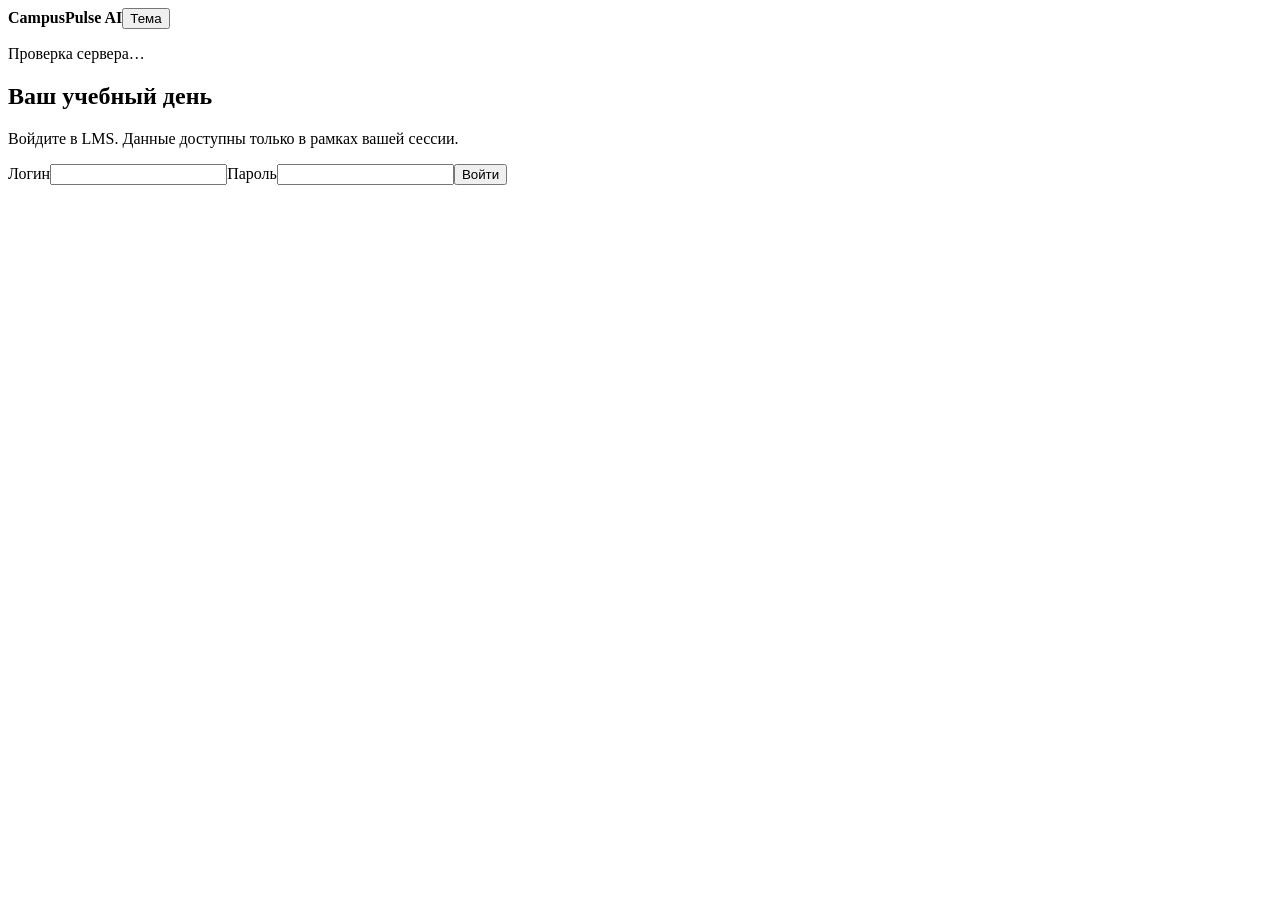
==== web/lms/index.html @ e1d64cc4 "Merge origin/master with Firestore integration and restore missing LMS components" ====
<!doctype html>
<html lang="ru"><head><meta charset="utf-8"><meta name="viewport" content="width=device-width, initial-scale=1">
<title>CampusPulse AI — LMS</title><link rel="stylesheet" href="/lms-assets/style.css"></head>
<body><header><strong>CampusPulse <span>AI</span></strong><button id="theme" type="button">Тема</button><span id="identity"></span><button id="logout" type="button" hidden>Выйти</button></header>
<p id="status" role="status">Проверка сервера…</p>
<main><section id="login-panel"><h1>Ваш учебный день</h1><p>Войдите в LMS. Данные доступны только в рамках вашей сессии.</p>
<form id="login"><label>Логин<input name="username" autocomplete="username" required></label><label>Пароль<input name="password" type="password" autocomplete="current-password" required></label><button>Войти</button></form></section>
<section id="workspace" hidden><nav id="navigation" aria-label="Разделы LMS"></nav><label>Дисциплина<select id="course"><option value="">Все доступные</option></select></label>
<section><h1 id="page-title"></h1><div id="content"></div></section>
<aside id="agent-panel"><h2>Учебный помощник</h2><p>local — проверяемые функции. Vertex AI требует отдельного разрешённого подключения.</p>
<form id="agent"><label>Запрос<textarea name="message" maxlength="5000" required></textarea></label><label>Режим<select name="engine"><option value="local">local</option><option value="gemini">Vertex AI</option></select></label><button>Спросить</button></form>
<p id="answer" role="status"></p><details><summary>Действия инструментов</summary><pre id="trace"></pre></details></aside>
<section id="review" hidden><h2>Проверьте изменение</h2><pre id="review-data"></pre><button id="confirm" type="button">Подтвердить запись</button><button id="cancel" type="button">Отменить</button></section>
</section><p id="error" role="alert"></p></main><script type="module" src="/lms-assets/app.mjs"></script></body></html>
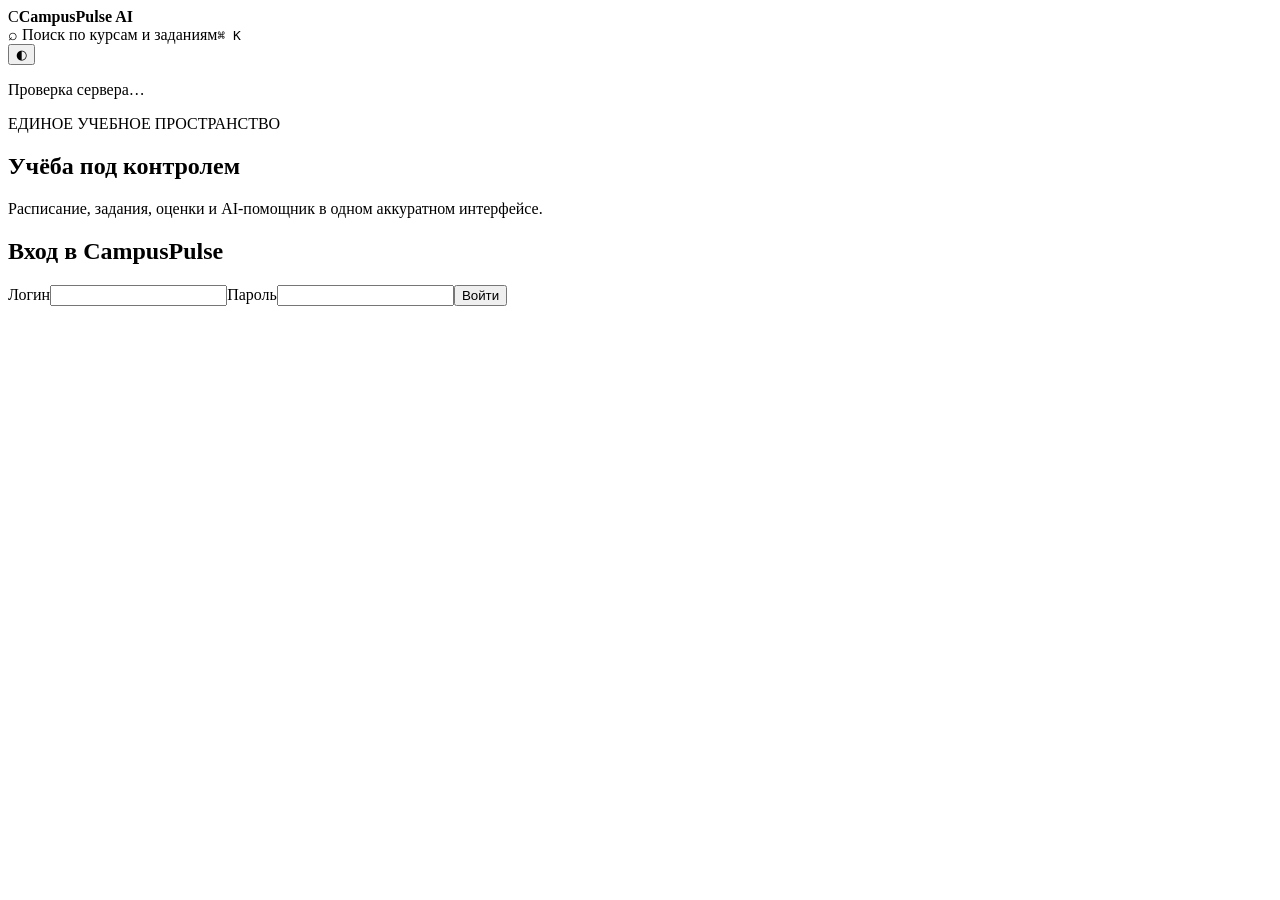
==== commit 8368b61f: "Integrate LMS updates, Alem LLM and Firestore backup" ====
--- a/web/lms/index.html
+++ b/web/lms/index.html
@@ -1,14 +1,36 @@
 <!doctype html>
 <html lang="ru"><head><meta charset="utf-8"><meta name="viewport" content="width=device-width, initial-scale=1">
 <title>CampusPulse AI — LMS</title><link rel="stylesheet" href="/lms-assets/style.css"></head>
-<body><header><strong>CampusPulse <span>AI</span></strong><button id="theme" type="button">Тема</button><span id="identity"></span><button id="logout" type="button" hidden>Выйти</button></header>
-<p id="status" role="status">Проверка сервера…</p>
-<main><section id="login-panel"><h1>Ваш учебный день</h1><p>Войдите в LMS. Данные доступны только в рамках вашей сессии.</p>
-<form id="login"><label>Логин<input name="username" autocomplete="username" required></label><label>Пароль<input name="password" type="password" autocomplete="current-password" required></label><button>Войти</button></form></section>
-<section id="workspace" hidden><nav id="navigation" aria-label="Разделы LMS"></nav><label>Дисциплина<select id="course"><option value="">Все доступные</option></select></label>
-<section><h1 id="page-title"></h1><div id="content"></div></section>
-<aside id="agent-panel"><h2>Учебный помощник</h2><p>local — проверяемые функции. Vertex AI требует отдельного разрешённого подключения.</p>
-<form id="agent"><label>Запрос<textarea name="message" maxlength="5000" required></textarea></label><label>Режим<select name="engine"><option value="local">local</option><option value="gemini">Vertex AI</option></select></label><button>Спросить</button></form>
-<p id="answer" role="status"></p><details><summary>Действия инструментов</summary><pre id="trace"></pre></details></aside>
-<section id="review" hidden><h2>Проверьте изменение</h2><pre id="review-data"></pre><button id="confirm" type="button">Подтвердить запись</button><button id="cancel" type="button">Отменить</button></section>
-</section><p id="error" role="alert"></p></main><script type="module" src="/lms-assets/app.mjs"></script></body></html>
+<body>
+<header class="topbar">
+  <div class="brand"><span class="brand-mark">C</span><strong>CampusPulse <b>AI</b></strong></div>
+  <div class="top-search" aria-hidden="true">⌕ <span>Поиск по курсам и заданиям</span><kbd>⌘ K</kbd></div>
+  <div class="top-actions"><button id="theme" class="icon-button" type="button" title="Сменить тему">◐</button><span id="identity"></span><button id="logout" class="secondary" type="button" hidden>Выйти</button></div>
+</header>
+<p id="status" class="system-status" role="status">Проверка сервера…</p>
+<main class="app-root">
+  <section id="login-panel" class="login-card">
+    <div class="login-copy"><span class="eyebrow">ЕДИНОЕ УЧЕБНОЕ ПРОСТРАНСТВО</span><h1>Учёба под контролем</h1><p>Расписание, задания, оценки и AI-помощник в одном аккуратном интерфейсе.</p></div>
+    <form id="login" class="login-form"><h2>Вход в CampusPulse</h2><label>Логин<input name="username" autocomplete="username" required></label><label>Пароль<input name="password" type="password" autocomplete="current-password" required></label><button>Войти</button></form>
+  </section>
+  <section id="workspace" class="workspace" hidden>
+    <aside class="sidebar">
+      <div class="profile-card"><span class="avatar">CP</span><div><strong>CampusPulse LMS</strong><small>Учебный кабинет</small></div></div>
+      <label class="course-picker">Текущая дисциплина<select id="course"><option value="">Все дисциплины</option></select></label>
+      <nav id="navigation" aria-label="Разделы LMS"></nav>
+      <div class="sidebar-note"><strong>Нужна помощь?</strong><span>Откройте AI-помощника справа.</span></div>
+    </aside>
+    <section class="content-panel">
+      <div class="page-heading"><div><span class="eyebrow">CAMPUSPULSE / LMS</span><h1 id="page-title"></h1></div><span class="live-pill">● Данные синхронизированы</span></div>
+      <div id="content"></div>
+    </section>
+    <aside id="agent-panel" class="assistant-panel">
+      <div class="assistant-heading"><span class="assistant-icon">✦</span><div><h2>AI-помощник</h2><small>Работает с вашими данными</small></div></div>
+      <p>Задайте вопрос об оценках, дедлайнах или составьте учебный план.</p>
+      <form id="agent"><label>Ваш вопрос<textarea name="message" maxlength="5000" placeholder="Что мне нужно сделать сегодня?" required></textarea></label><label>Режим<select name="engine"><option value="llm">LLM</option><option value="local">local</option></select></label><button>Отправить</button></form>
+      <p id="answer" role="status"></p><details><summary>Действия инструментов</summary><pre id="trace"></pre></details>
+    </aside>
+    <section id="review" class="review-panel" hidden><h2>Подтвердите изменение</h2><pre id="review-data"></pre><div class="button-row"><button id="confirm" type="button">Подтвердить</button><button id="cancel" class="secondary" type="button">Отменить</button></div></section>
+  </section>
+  <p id="error" role="alert"></p>
+</main><script type="module" src="/lms-assets/app.mjs"></script></body></html>
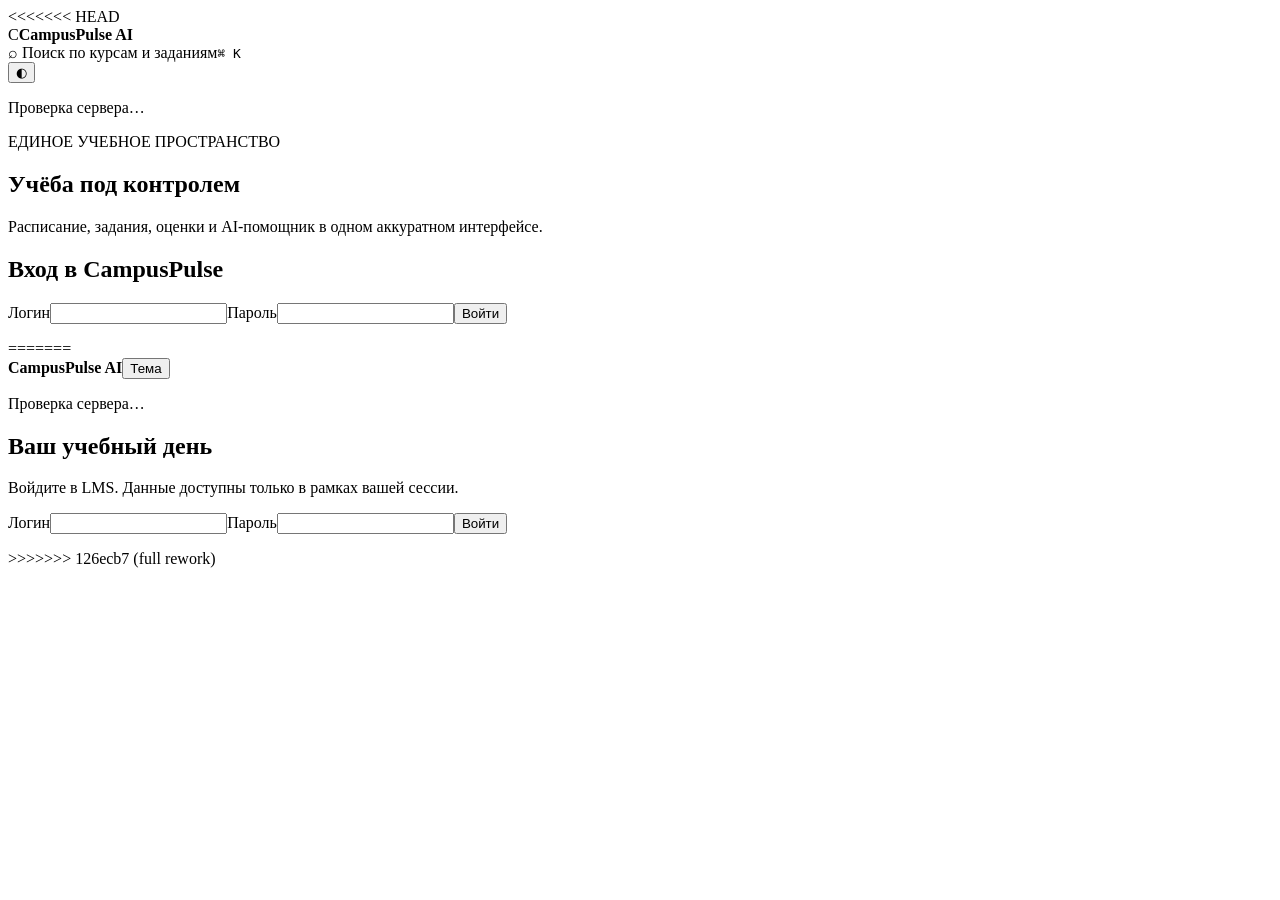
==== commit 1c043453: "full rework" ====
--- a/web/lms/index.html
+++ b/web/lms/index.html
@@ -1,6 +1,7 @@
 <!doctype html>
 <html lang="ru"><head><meta charset="utf-8"><meta name="viewport" content="width=device-width, initial-scale=1">
 <title>CampusPulse AI — LMS</title><link rel="stylesheet" href="/lms-assets/style.css"></head>
+<<<<<<< HEAD
 <body>
 <header class="topbar">
   <div class="brand"><span class="brand-mark">C</span><strong>CampusPulse <b>AI</b></strong></div>
@@ -33,4 +34,20 @@
     <section id="review" class="review-panel" hidden><h2>Подтвердите изменение</h2><pre id="review-data"></pre><div class="button-row"><button id="confirm" type="button">Подтвердить</button><button id="cancel" class="secondary" type="button">Отменить</button></div></section>
   </section>
   <p id="error" role="alert"></p>
-</main><script type="module" src="/lms-assets/app.mjs"></script></body></html>+</main><script type="module" src="/lms-assets/app.mjs"></script></body></html>
+=======
+<body><header><strong>CampusPulse <span>AI</span></strong><button id="theme" type="button">Тема</button><span id="identity"></span><button id="logout" type="button" hidden>Выйти</button></header>
+<p id="status" role="status">Проверка сервера…</p>
+<main><section id="login-panel"><h1>Ваш учебный день</h1><p>Войдите в LMS. Данные доступны только в рамках вашей сессии.</p>
+<form id="login"><label>Логин<input name="username" autocomplete="username" required></label><label>Пароль<input name="password" type="password" autocomplete="current-password" required></label><button>Войти</button></form></section>
+<section id="workspace" hidden><nav id="navigation" aria-label="Разделы LMS"></nav><label>Дисциплина<select id="course"><option value="">Все доступные</option></select></label>
+<section><h1 id="page-title"></h1><div id="content"></div></section>
+<aside id="agent-panel" class="agent-panel"><div class="agent-heading"><div><p class="eyebrow">CAMPUSPULSE ASSISTANT</p><h2>Меньше хаоса. Больше времени на учёбу.</h2></div><span class="agent-badge">MCP · Firestore · AI</span></div>
+<p>Спроси о дедлайнах, свободном времени и подготовке. Помощник проверяет данные твоих предметов.</p>
+<div id="agent-prompts" class="agent-prompts"><button type="button">Какие ближайшие дедлайны?</button><button type="button">Покажи расписание на неделю</button><button type="button">Составь и сохрани план подготовки на неделю</button></div>
+<form id="agent"><label>Чем помочь?<textarea name="message" maxlength="5000" placeholder="Составь план подготовки с учётом моих пар и дедлайнов" required></textarea></label><div class="agent-form-footer"><label>Режим<select name="engine"><option value="alem">Gemma · Alem AI</option><option value="local">Инструменты без модели</option><option value="gemini">Gemini · Vertex AI</option></select></label><button>Отправить запрос</button></div></form>
+<p id="agent-progress" role="status" hidden><span class="loading-spinner" aria-hidden="true"></span> Помощник работает…</p>
+<div id="activity" class="agent-activity" aria-live="polite"></div><p id="answer" role="status"></p><div id="agent-results"></div><details><summary>Технический журнал MCP</summary><pre id="trace"></pre></details></aside>
+<section id="review" hidden><h2>Проверьте изменение</h2><pre id="review-data"></pre><button id="confirm" type="button">Подтвердить запись</button><button id="cancel" type="button">Отменить</button></section>
+</section><p id="error" role="alert"></p></main><script type="module" src="/lms-assets/app.mjs"></script></body></html>
+>>>>>>> 126ecb7 (full rework)
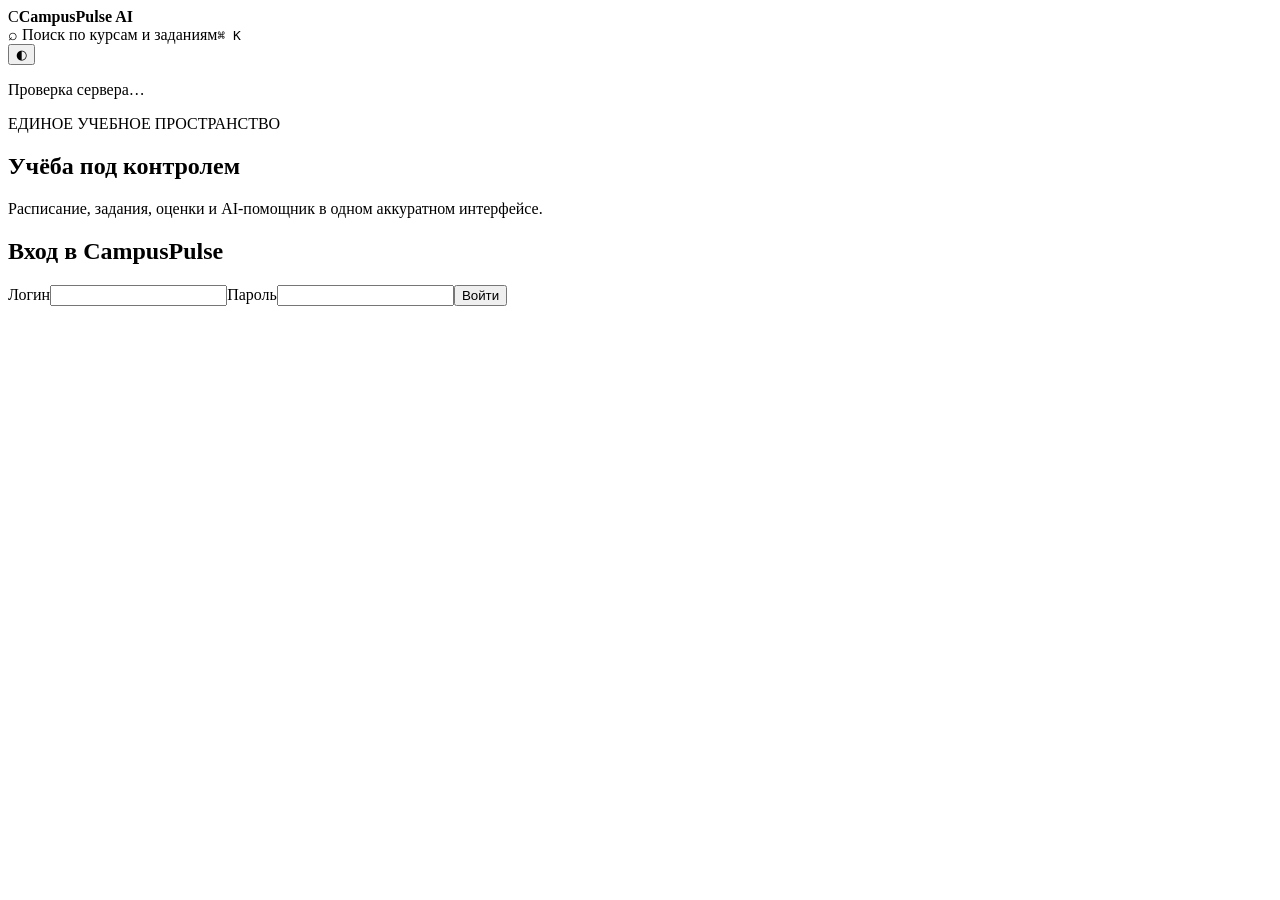
==== commit bbbb1f19: "Add AI chat interface and conversation context" ====
--- a/web/lms/index.html
+++ b/web/lms/index.html
@@ -1,7 +1,6 @@
 <!doctype html>
 <html lang="ru"><head><meta charset="utf-8"><meta name="viewport" content="width=device-width, initial-scale=1">
-<title>CampusPulse AI — LMS</title><link rel="stylesheet" href="/lms-assets/style.css"></head>
-<<<<<<< HEAD
+<title>CampusPulse AI — LMS</title><link rel="stylesheet" href="/lms-assets/style.css"><link rel="stylesheet" href="/lms-assets/pages.css"></head>
 <body>
 <header class="topbar">
   <div class="brand"><span class="brand-mark">C</span><strong>CampusPulse <b>AI</b></strong></div>
@@ -26,28 +25,16 @@
       <div id="content"></div>
     </section>
     <aside id="agent-panel" class="assistant-panel">
-      <div class="assistant-heading"><span class="assistant-icon">✦</span><div><h2>AI-помощник</h2><small>Работает с вашими данными</small></div></div>
-      <p>Задайте вопрос об оценках, дедлайнах или составьте учебный план.</p>
-      <form id="agent"><label>Ваш вопрос<textarea name="message" maxlength="5000" placeholder="Что мне нужно сделать сегодня?" required></textarea></label><label>Режим<select name="engine"><option value="llm">LLM</option><option value="local">local</option></select></label><button>Отправить</button></form>
-      <p id="answer" role="status"></p><details><summary>Действия инструментов</summary><pre id="trace"></pre></details>
+      <div class="assistant-heading"><span class="assistant-icon" aria-hidden="true">✦</span><div><h2>AI-помощник</h2><small>Ваш учебный чат</small></div><button id="new-chat" class="chat-new secondary" type="button" title="Очистить текущий диалог">Новый чат</button></div>
+      <div id="chat-messages" class="chat-messages" role="log" aria-label="Диалог с AI-помощником" aria-live="polite" aria-relevant="additions text"></div>
+      <form id="agent" class="chat-composer">
+        <label class="chat-input-label" for="chat-input">Сообщение помощнику</label>
+        <textarea id="chat-input" name="message" rows="2" maxlength="5000" placeholder="Спросите об учёбе…" required></textarea>
+        <div class="chat-composer-actions"><label class="chat-engine">Режим<select name="engine" aria-label="Режим помощника"><option value="llm">LLM</option><option value="local">Без AI</option></select></label><button id="chat-stop" class="secondary" type="button" hidden>Остановить</button><button id="chat-send" type="submit" title="Отправить сообщение">Отправить <span aria-hidden="true">↑</span></button></div>
+        <small class="chat-hint">Enter — отправить · Shift+Enter — новая строка</small>
+      </form>
     </aside>
-    <section id="review" class="review-panel" hidden><h2>Подтвердите изменение</h2><pre id="review-data"></pre><div class="button-row"><button id="confirm" type="button">Подтвердить</button><button id="cancel" class="secondary" type="button">Отменить</button></div></section>
+    <section id="review" class="review-panel" hidden><h2>Подтвердите изменение</h2><div id="review-data"></div><div class="button-row"><button id="confirm" type="button">Подтвердить</button><button id="cancel" class="secondary" type="button">Отменить</button></div></section>
   </section>
   <p id="error" role="alert"></p>
 </main><script type="module" src="/lms-assets/app.mjs"></script></body></html>
-=======
-<body><header><strong>CampusPulse <span>AI</span></strong><button id="theme" type="button">Тема</button><span id="identity"></span><button id="logout" type="button" hidden>Выйти</button></header>
-<p id="status" role="status">Проверка сервера…</p>
-<main><section id="login-panel"><h1>Ваш учебный день</h1><p>Войдите в LMS. Данные доступны только в рамках вашей сессии.</p>
-<form id="login"><label>Логин<input name="username" autocomplete="username" required></label><label>Пароль<input name="password" type="password" autocomplete="current-password" required></label><button>Войти</button></form></section>
-<section id="workspace" hidden><nav id="navigation" aria-label="Разделы LMS"></nav><label>Дисциплина<select id="course"><option value="">Все доступные</option></select></label>
-<section><h1 id="page-title"></h1><div id="content"></div></section>
-<aside id="agent-panel" class="agent-panel"><div class="agent-heading"><div><p class="eyebrow">CAMPUSPULSE ASSISTANT</p><h2>Меньше хаоса. Больше времени на учёбу.</h2></div><span class="agent-badge">MCP · Firestore · AI</span></div>
-<p>Спроси о дедлайнах, свободном времени и подготовке. Помощник проверяет данные твоих предметов.</p>
-<div id="agent-prompts" class="agent-prompts"><button type="button">Какие ближайшие дедлайны?</button><button type="button">Покажи расписание на неделю</button><button type="button">Составь и сохрани план подготовки на неделю</button></div>
-<form id="agent"><label>Чем помочь?<textarea name="message" maxlength="5000" placeholder="Составь план подготовки с учётом моих пар и дедлайнов" required></textarea></label><div class="agent-form-footer"><label>Режим<select name="engine"><option value="alem">Gemma · Alem AI</option><option value="local">Инструменты без модели</option><option value="gemini">Gemini · Vertex AI</option></select></label><button>Отправить запрос</button></div></form>
-<p id="agent-progress" role="status" hidden><span class="loading-spinner" aria-hidden="true"></span> Помощник работает…</p>
-<div id="activity" class="agent-activity" aria-live="polite"></div><p id="answer" role="status"></p><div id="agent-results"></div><details><summary>Технический журнал MCP</summary><pre id="trace"></pre></details></aside>
-<section id="review" hidden><h2>Проверьте изменение</h2><pre id="review-data"></pre><button id="confirm" type="button">Подтвердить запись</button><button id="cancel" type="button">Отменить</button></section>
-</section><p id="error" role="alert"></p></main><script type="module" src="/lms-assets/app.mjs"></script></body></html>
->>>>>>> 126ecb7 (full rework)
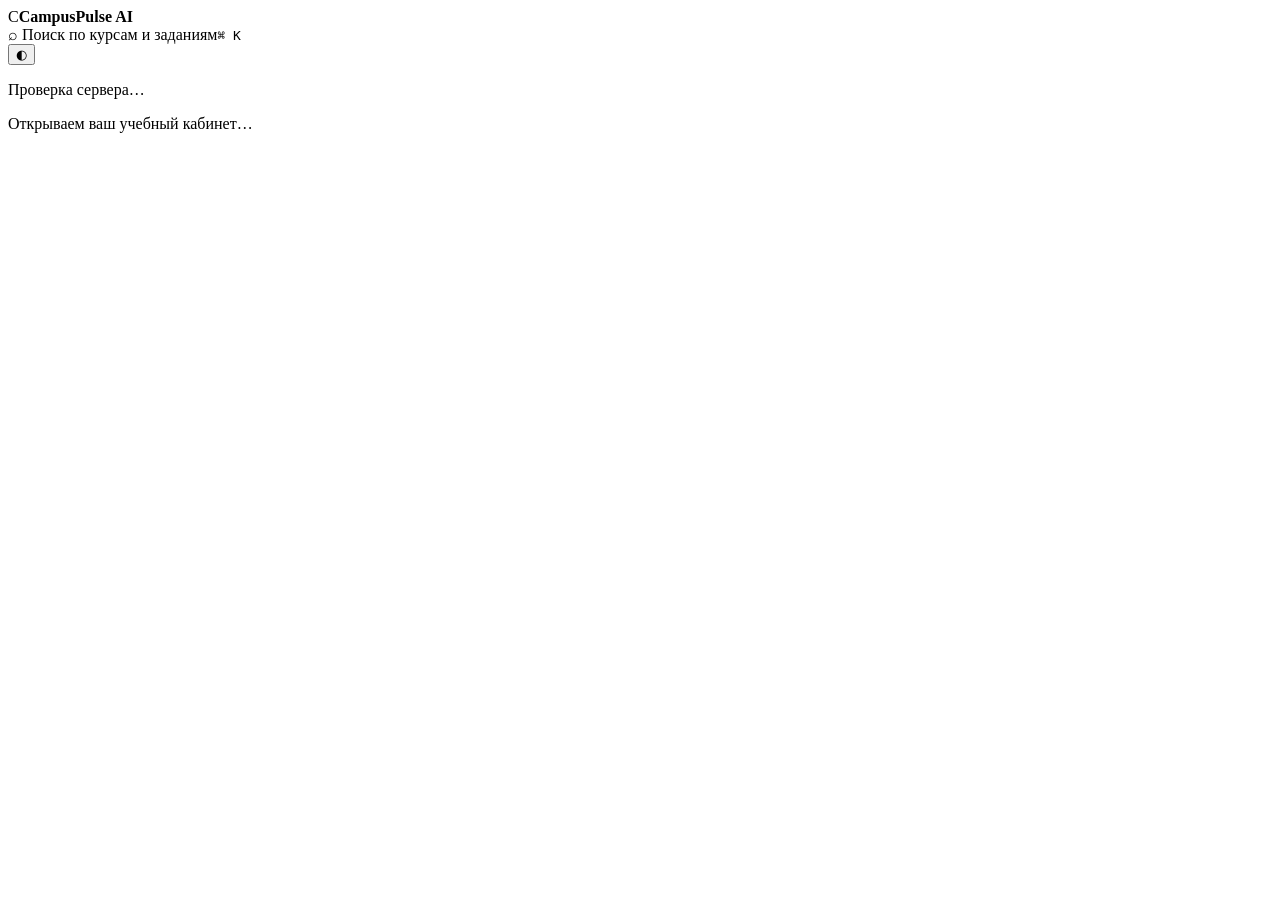
==== commit 231923b2: "Enable automatic student1 login" ====
--- a/web/lms/index.html
+++ b/web/lms/index.html
@@ -5,13 +5,15 @@
 <header class="topbar">
   <div class="brand"><span class="brand-mark">C</span><strong>CampusPulse <b>AI</b></strong></div>
   <div class="top-search" aria-hidden="true">⌕ <span>Поиск по курсам и заданиям</span><kbd>⌘ K</kbd></div>
-  <div class="top-actions"><button id="theme" class="icon-button" type="button" title="Сменить тему">◐</button><span id="identity"></span><button id="logout" class="secondary" type="button" hidden>Выйти</button></div>
+  <div class="top-actions"><button id="theme" class="icon-button" type="button" title="Сменить тему">◐</button><span id="identity"></span></div>
 </header>
 <p id="status" class="system-status" role="status">Проверка сервера…</p>
 <main class="app-root">
-  <section id="login-panel" class="login-card">
-    <div class="login-copy"><span class="eyebrow">ЕДИНОЕ УЧЕБНОЕ ПРОСТРАНСТВО</span><h1>Учёба под контролем</h1><p>Расписание, задания, оценки и AI-помощник в одном аккуратном интерфейсе.</p></div>
-    <form id="login" class="login-form"><h2>Вход в CampusPulse</h2><label>Логин<input name="username" autocomplete="username" required></label><label>Пароль<input name="password" type="password" autocomplete="current-password" required></label><button>Войти</button></form>
+  <section id="session-panel" class="session-panel" aria-label="Подключение к учебному кабинету">
+    <span id="session-spinner" class="loading-spinner" aria-hidden="true"></span>
+    <p id="session-message" role="status">Открываем ваш учебный кабинет…</p>
+    <button id="session-retry" class="secondary" type="button" hidden>Попробовать снова</button>
+    <noscript>Для работы учебного кабинета включите JavaScript в браузере.</noscript>
   </section>
   <section id="workspace" class="workspace" hidden>
     <aside class="sidebar">
